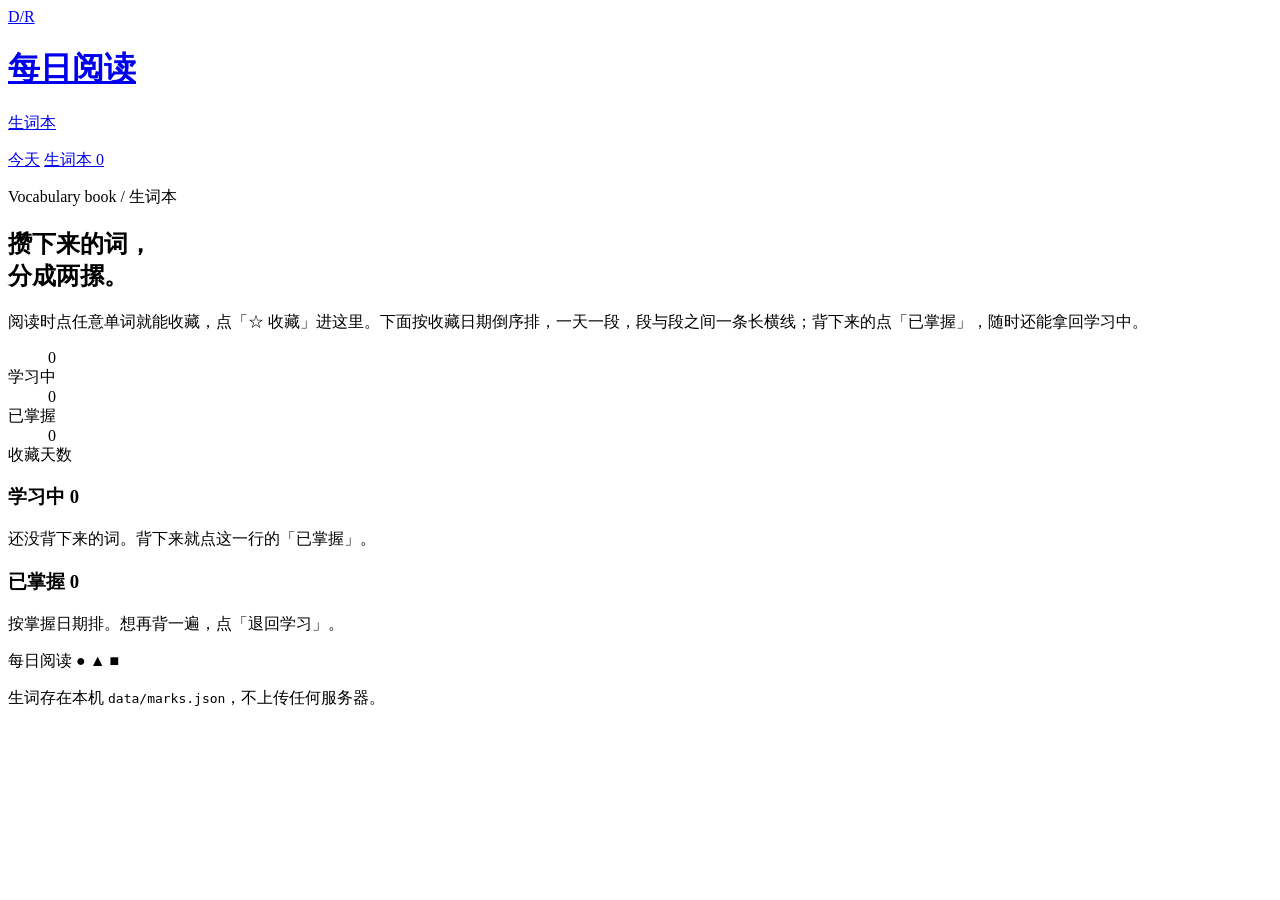
==== public/marks.html @ 2e24da59 "feat: 生词本独立成页，分学习中 / 已掌握，按日期分组 新页面 /marks.html：两摞各自按收藏/掌握日期倒序分组，一天一段，段间一条 2px 长横线；每行可朗读、标记已掌握或退回学习、删" ====
<!DOCTYPE html>
<html lang="zh-CN">
<head>
<meta charset="utf-8" />
<meta name="viewport" content="width=device-width, initial-scale=1" />
<title>生词本 · 每日阅读</title>
<link rel="stylesheet" href="/style.css" />
<link rel="icon" href="data:image/svg+xml,<svg xmlns='http://www.w3.org/2000/svg' viewBox='0 0 32 32'><rect width='32' height='32' fill='%23d93625'/><text x='16' y='22' font-family='Helvetica,Arial' font-size='13' font-weight='bold' fill='%23fff' text-anchor='middle'>D/R</text></svg>" />
</head>
<body class="page marks-page">
<div class="app">

  <header class="site-header">
    <div class="nav-shell">
      <a class="brand" href="/">
        <span class="brand-mark" aria-hidden="true">D/R</span>
        <span class="brand-word">
          <h1>每日阅读</h1>
          <p>生词本</p>
        </span>
      </a>
      <nav class="page-nav" aria-label="主导航">
        <a href="/">今天</a>
        <a href="/marks.html" aria-current="page">生词本 <span class="nav-count" id="navCount">0</span></a>
      </nav>
    </div>
  </header>

  <main>
    <section class="marks-head">
      <p class="eyebrow">Vocabulary book / 生词本</p>
      <h2>攒下来的词，<br />分成两摞。</h2>
      <p class="marks-lede">阅读时点任意单词就能收藏，点「☆ 收藏」进这里。下面按收藏日期倒序排，一天一段，段与段之间一条长横线；背下来的点「已掌握」，随时还能拿回学习中。</p>
      <dl class="marks-stats">
        <div>
          <dd id="statLearning">0</dd>
          <dt>学习中</dt>
        </div>
        <div>
          <dd id="statMastered">0</dd>
          <dt>已掌握</dt>
        </div>
        <div>
          <dd id="statDays">0</dd>
          <dt>收藏天数</dt>
        </div>
      </dl>
    </section>

    <section class="marks-section" id="learningSection" aria-labelledby="learningTitle">
      <div class="section-heading">
        <h3 id="learningTitle">学习中 <span class="count" id="countLearning">0</span></h3>
        <p>还没背下来的词。背下来就点这一行的「已掌握」。</p>
      </div>
      <div class="mark-groups" id="learningList"></div>
      <p class="marks-empty" id="learningEmpty" hidden>还没有学习中的词。回到今天那页，阅读时点一下生词就能收藏。</p>
    </section>

    <section class="marks-section" aria-labelledby="masteredTitle">
      <div class="section-heading">
        <h3 id="masteredTitle">已掌握 <span class="count" id="countMastered">0</span></h3>
        <p>按掌握日期排。想再背一遍，点「退回学习」。</p>
      </div>
      <div class="mark-groups" id="masteredList"></div>
      <p class="marks-empty" id="masteredEmpty" hidden>还没有标记为已掌握的词。背下来一个点一下，它就会挪到这里。</p>
    </section>
  </main>

  <footer class="site-footer">
    <p class="footer-brand">每日阅读 <span aria-hidden="true">● ▲ ■</span></p>
    <p>生词存在本机 <code>data/marks.json</code>，不上传任何服务器。</p>
  </footer>
</div>

<div class="toast" id="toast" hidden></div>
<script src="/marks.js"></script>
</body>
</html>
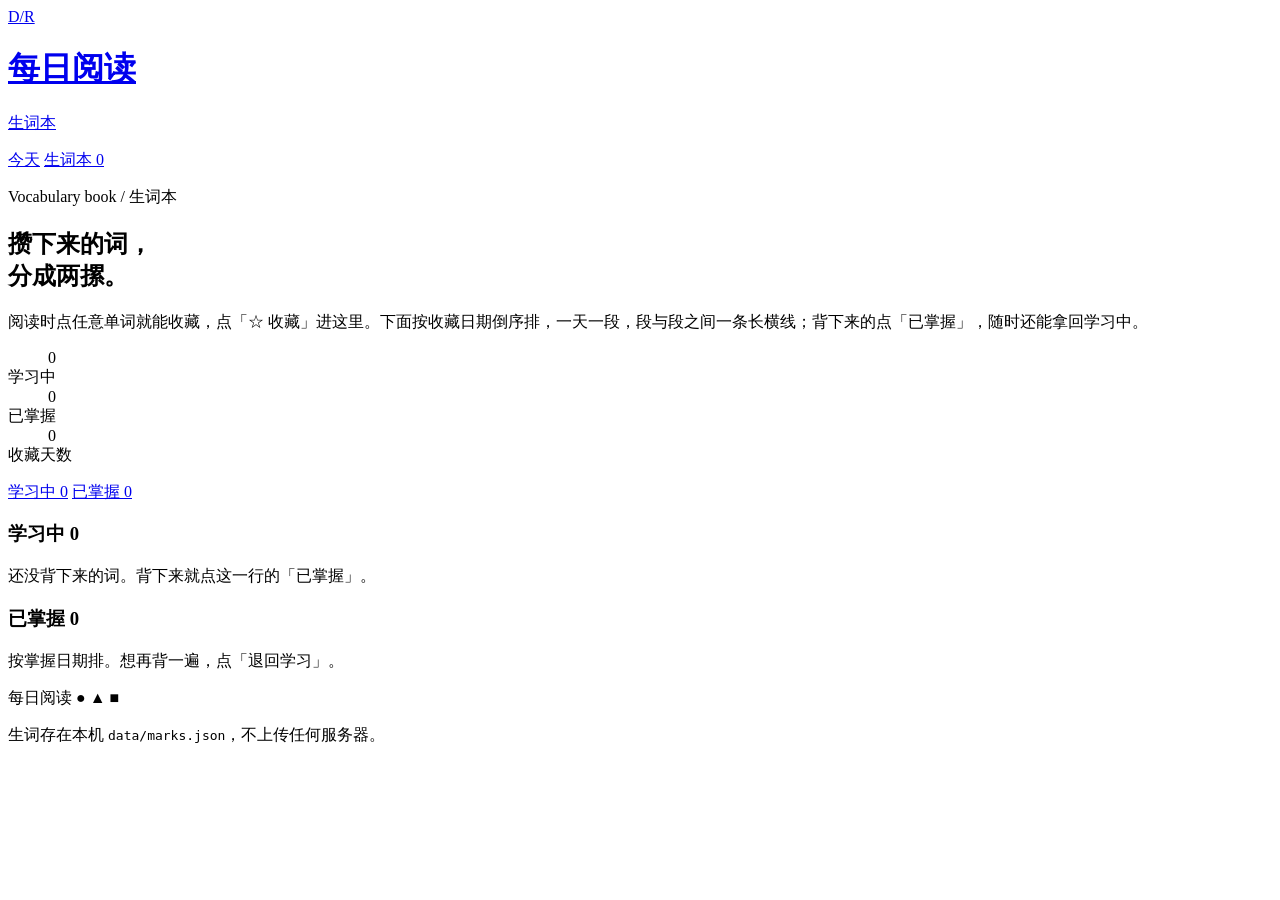
==== commit 39666c8d: "feat: 顶栏改成导航，历史文章独立成区，模式挪进设置 顶栏：品牌 + 今日文章 / 历史文章 / 生词本（带学习中计数）+ 右侧「设置」；日期、导入、生成下移到「今日文章」区头。模式选择从顶栏移进" ====
--- a/public/marks.html
+++ b/public/marks.html
@@ -47,6 +47,11 @@
       </dl>
     </section>
 
+    <nav class="sub-nav" aria-label="生词本分区">
+      <a href="#learningSection" data-jump="learningSection" aria-current="page">学习中 <span class="count" id="subCountLearning">0</span></a>
+      <a href="#masteredSection" data-jump="masteredSection">已掌握 <span class="count" id="subCountMastered">0</span></a>
+    </nav>
+
     <section class="marks-section" id="learningSection" aria-labelledby="learningTitle">
       <div class="section-heading">
         <h3 id="learningTitle">学习中 <span class="count" id="countLearning">0</span></h3>
@@ -56,7 +61,7 @@
       <p class="marks-empty" id="learningEmpty" hidden>还没有学习中的词。回到今天那页，阅读时点一下生词就能收藏。</p>
     </section>
 
-    <section class="marks-section" aria-labelledby="masteredTitle">
+    <section class="marks-section" id="masteredSection" aria-labelledby="masteredTitle">
       <div class="section-heading">
         <h3 id="masteredTitle">已掌握 <span class="count" id="countMastered">0</span></h3>
         <p>按掌握日期排。想再背一遍，点「退回学习」。</p>
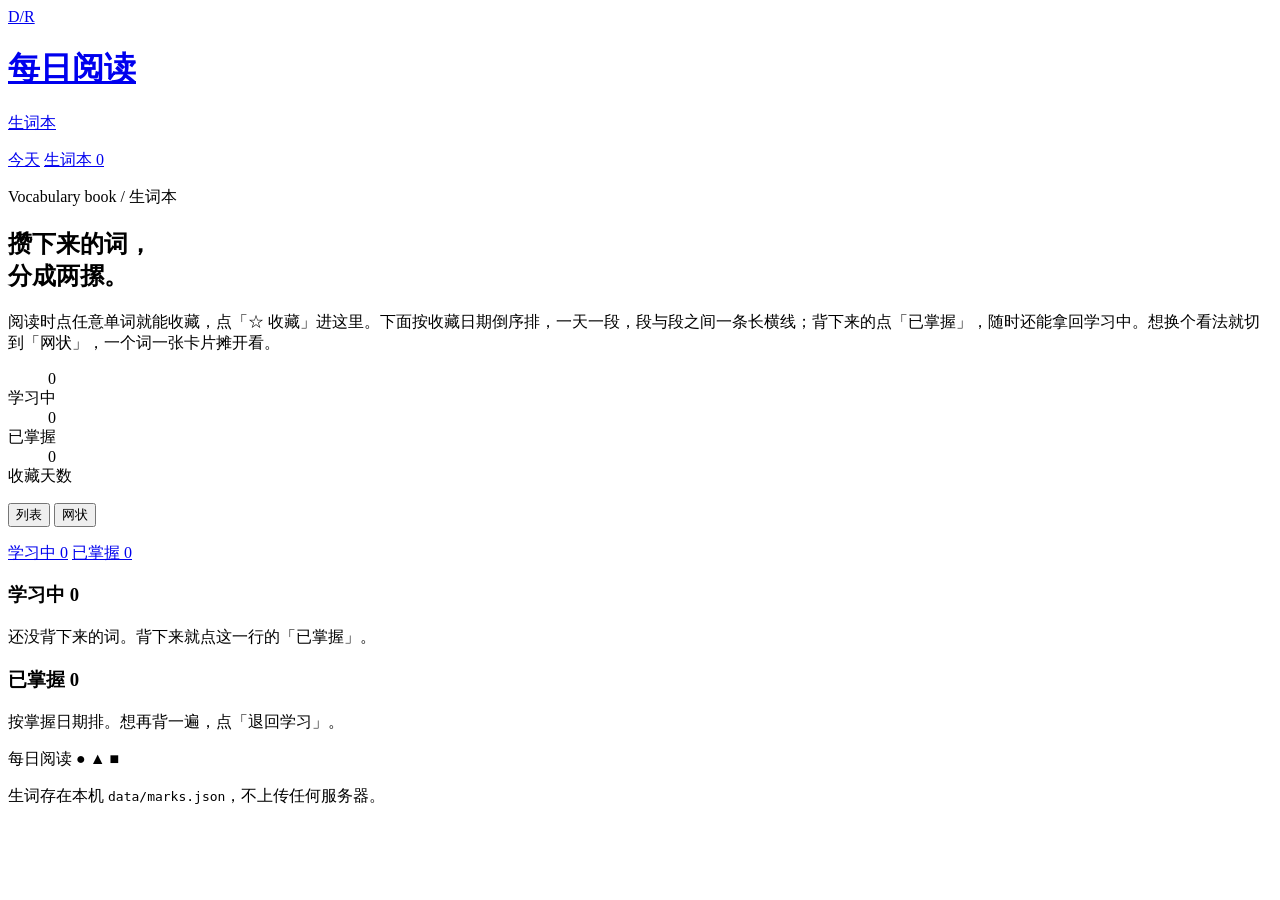
==== commit 935a50c1: "feat:增加了生词本中的列表/网状切换功能。" ====
--- a/public/marks.html
+++ b/public/marks.html
@@ -30,7 +30,7 @@
     <section class="marks-head">
       <p class="eyebrow">Vocabulary book / 生词本</p>
       <h2>攒下来的词，<br />分成两摞。</h2>
-      <p class="marks-lede">阅读时点任意单词就能收藏，点「☆ 收藏」进这里。下面按收藏日期倒序排，一天一段，段与段之间一条长横线；背下来的点「已掌握」，随时还能拿回学习中。</p>
+      <p class="marks-lede">阅读时点任意单词就能收藏，点「☆ 收藏」进这里。下面按收藏日期倒序排，一天一段，段与段之间一条长横线；背下来的点「已掌握」，随时还能拿回学习中。想换个看法就切到「网状」，一个词一张卡片摊开看。</p>
       <dl class="marks-stats">
         <div>
           <dd id="statLearning">0</dd>
@@ -45,6 +45,17 @@
           <dt>收藏天数</dt>
         </div>
       </dl>
+
+      <div class="marks-tools">
+        <div class="view-switch" role="group" aria-label="显示方式">
+          <button type="button" data-view="list" aria-pressed="true">列表</button>
+          <button type="button" data-view="graph" aria-pressed="false">网状</button>
+        </div>
+        <div class="enrich-bar">
+          <p class="enrich-status" id="enrichStatus" role="status"></p>
+          <button class="btn tiny" id="btnEnrich" type="button" hidden>补全音标与例句</button>
+        </div>
+      </div>
     </section>
 
     <nav class="sub-nav" aria-label="生词本分区">
@@ -58,6 +69,7 @@
         <p>还没背下来的词。背下来就点这一行的「已掌握」。</p>
       </div>
       <div class="mark-groups" id="learningList"></div>
+      <div class="tile-wall" id="learningGrid" hidden></div>
       <p class="marks-empty" id="learningEmpty" hidden>还没有学习中的词。回到今天那页，阅读时点一下生词就能收藏。</p>
     </section>
 
@@ -67,6 +79,7 @@
         <p>按掌握日期排。想再背一遍，点「退回学习」。</p>
       </div>
       <div class="mark-groups" id="masteredList"></div>
+      <div class="tile-wall" id="masteredGrid" hidden></div>
       <p class="marks-empty" id="masteredEmpty" hidden>还没有标记为已掌握的词。背下来一个点一下，它就会挪到这里。</p>
     </section>
   </main>
@@ -77,6 +90,11 @@
   </footer>
 </div>
 
+<aside class="word-card" id="wordCard" hidden aria-live="polite">
+  <button class="word-card-close" id="wordCardClose" type="button" aria-label="关闭">×</button>
+  <div class="word-card-body" id="wordCardBody"></div>
+</aside>
+
 <div class="toast" id="toast" hidden></div>
 <script src="/marks.js"></script>
 </body>
